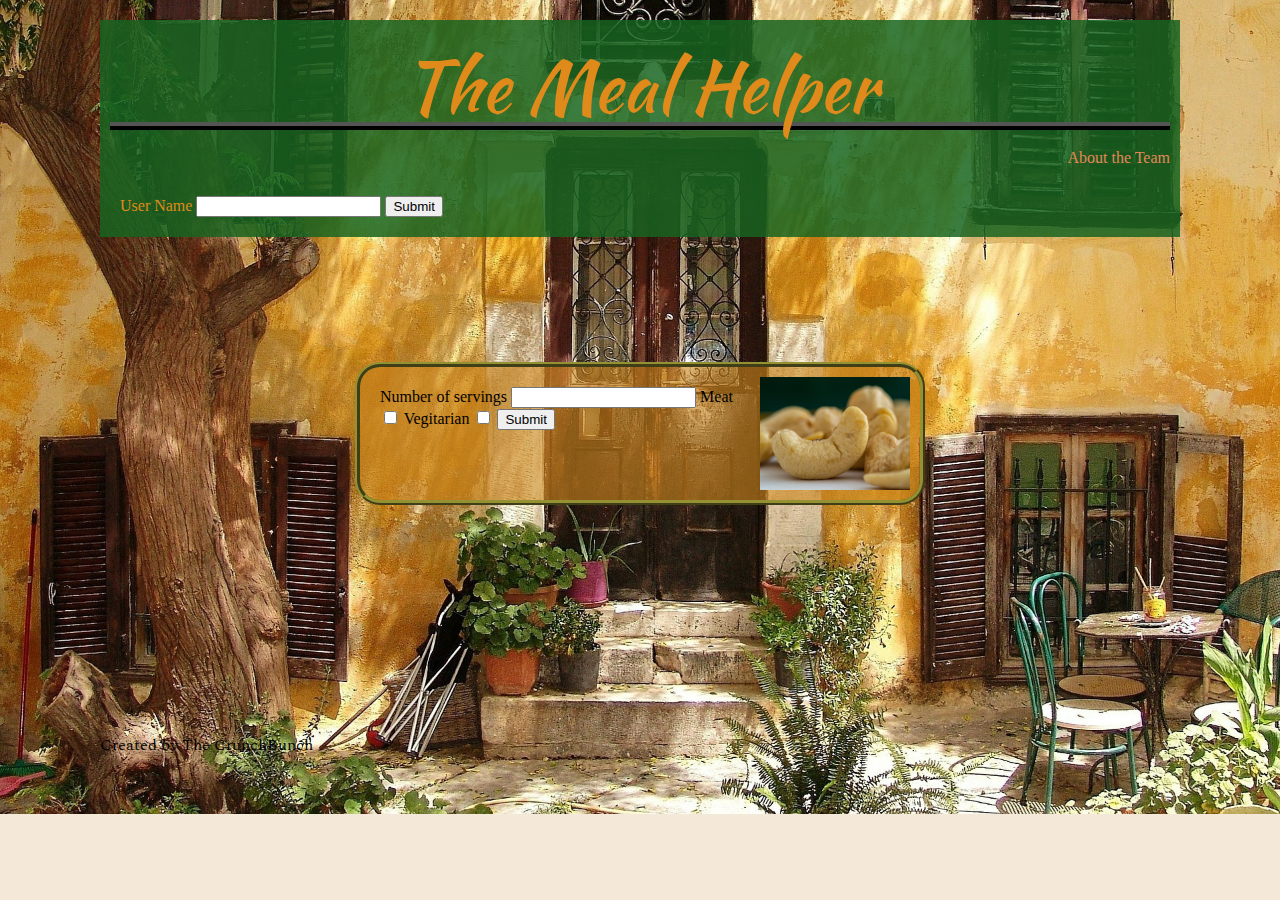
==== index.html @ 3d876cf6 "general cleanup on css" ====
<!DOCTYPE html>
<html>
  
  <head>
    <link rel="stylesheet" href="css/reset.css">
    <link rel="stylesheet" href="css/style.css">
    <link rel="stylesheet" href="css/home.css">
    <link href="https://fonts.googleapis.com/css2?family=Kaushan+Script&family=Spectral:ital,wght@0,400;0,500;0,800;1,800&display=swap" rel="stylesheet">

    <!-- font-family: 'Kaushan Script', cursive;
font-family: 'Spectral', serif; -->

<!-- Kaushan-header, spectral-subheader and body text -->
    
    <title>Meal Helper</title>
  </head>
  
  <body>
    <header>
      
      <h1>The Meal Helper</h1>
      <!-- user input feild should accept strings and compair aginst a stored list and either create a new user or access old user info(name so far) -->
      <nav id="links">
        <ul>
          <li id="about-us"><a href="pages/about-us.html" >About the Team</a></li>
        </ul>
      </nav>
      <fieldset>
        
        <form id="user-info">


          <label for="name">User Name</label>
          
          <input type="text" id="name" name="name">
          
          <input type="submit" value="Submit"> 
        
        </form>

        
      
      </fieldset>
    
    </header>
    
    <main>
      
      <section id="top">
        <!-- Meal generator inputs takes in string of num of servings and checkbox for protien type and returns one random meal from recipes js -->
        
        <article id="random-form">
          <feildset>
          <form id="form" action="pages/todays-meal.html">
            <label for="servings">Number of servings</label>
            <input type="text" id="servings" name="servings">
           
            <label for="meal-type1"> Meat</label>
            <input type="checkbox" id="meal-type1" name="meal-type1" value="Meat">
            <label for="meal-type2"> Vegitarian</label>
            <input type="checkbox" id="meal-type2" name="meal-type2" value="Vegitarian">
            <input type="submit" value="Submit">
              <!--submit button should send user to todays-meal.html  -->
          </form>            
          </feildset>
        </article>
        
        <img id="img1" src="../img/nuts.jpg" alt="something" title="something"/> 
      
      </section>
    
    </main>
    
    <footer>
     <p>Created by The CrunchBunch</p>
    </footer>
    <script src="js/app.js"></script>
    <script src="js/recipes.js"></script>
    <script src="js/todays.js"></script>
  </body>
</html>
---- css/style.css ----
h1{
  font-family: 'Kaushan Script', cursive;
  font-size: 72px;
  text-align: center;
  margin: 20px auto;
}

h2, h3, h4, h5, h6, p{
  font-family: 'Spectral', serif;
}

html{
  width: auto;
}

body{
  background-color: rgb(244, 232, 217);
  margin: 20px 100px;
}

/* section{
  background-color: rgba(0, 0, 0, 0.18);
} */

form{
  margin: 10px;
}
#links, #links a{
  text-decoration-line: none;
  text-align: right;
  color: rgb(227, 136, 87)

}

#links a:hover{
  color: black;
}
---- css/home.css ----
body{
  background-image: url('../img/home-img.jpg');
  background-size: cover;
  background-repeat: no-repeat;

}
main{
  height: 500px;
}

header{
  color: rgb(223, 138, 26);
  background-color: rgba(23, 100, 32, 0.842);
  padding: 10px;
}

header h1{
  border-bottom: 8px black ridge;
}

#user-info{
  margin: 10px;
  margin-top: 30px;
}

#top{
  border: 5px rgb(148, 145, 51) ridge;
  border-radius: 25px;
  display: flex;
  justify-content: center;
  margin: 0px auto;
  padding: 10px;
  position: relative;
  top: 25%;
  width: 50%;
  background-color: rgba(202, 132, 28, 0.612);
}

#random-form{
  width: 600px;
  float: left;
}

#img1{
  float: right;
  width: 150px;
}
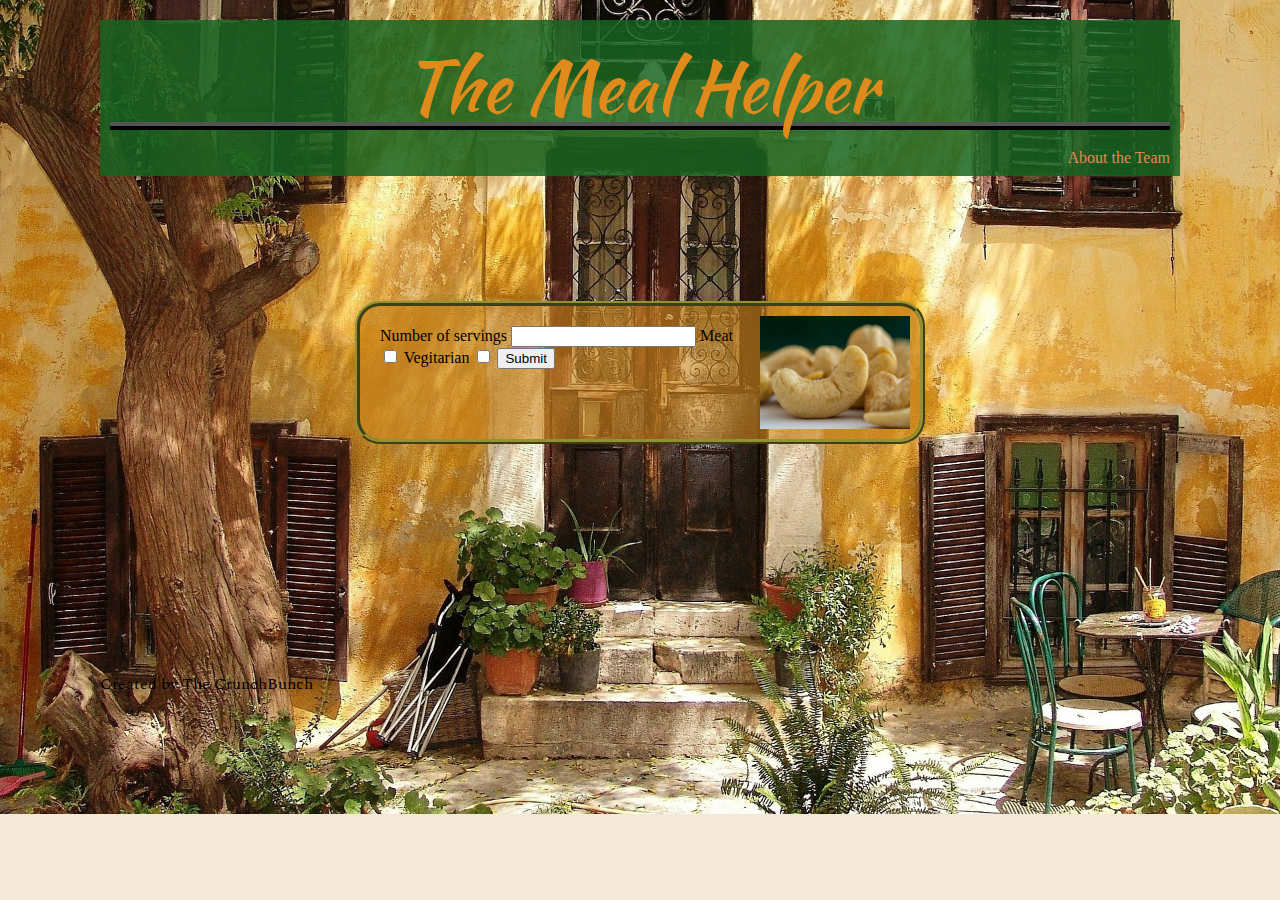
==== commit 067ab489: "css html clean up and packaging" ====
--- a/index.html
+++ b/index.html
@@ -25,22 +25,6 @@
           <li id="about-us"><a href="pages/about-us.html" >About the Team</a></li>
         </ul>
       </nav>
-      <fieldset>
-        
-        <form id="user-info">
-
-
-          <label for="name">User Name</label>
-          
-          <input type="text" id="name" name="name">
-          
-          <input type="submit" value="Submit"> 
-        
-        </form>
-
-        
-      
-      </fieldset>
     
     </header>
     
--- a/css/home.css
+++ b/css/home.css
@@ -17,11 +17,6 @@
 
 header h1{
   border-bottom: 8px black ridge;
-}
-
-#user-info{
-  margin: 10px;
-  margin-top: 30px;
 }
 
 #top{
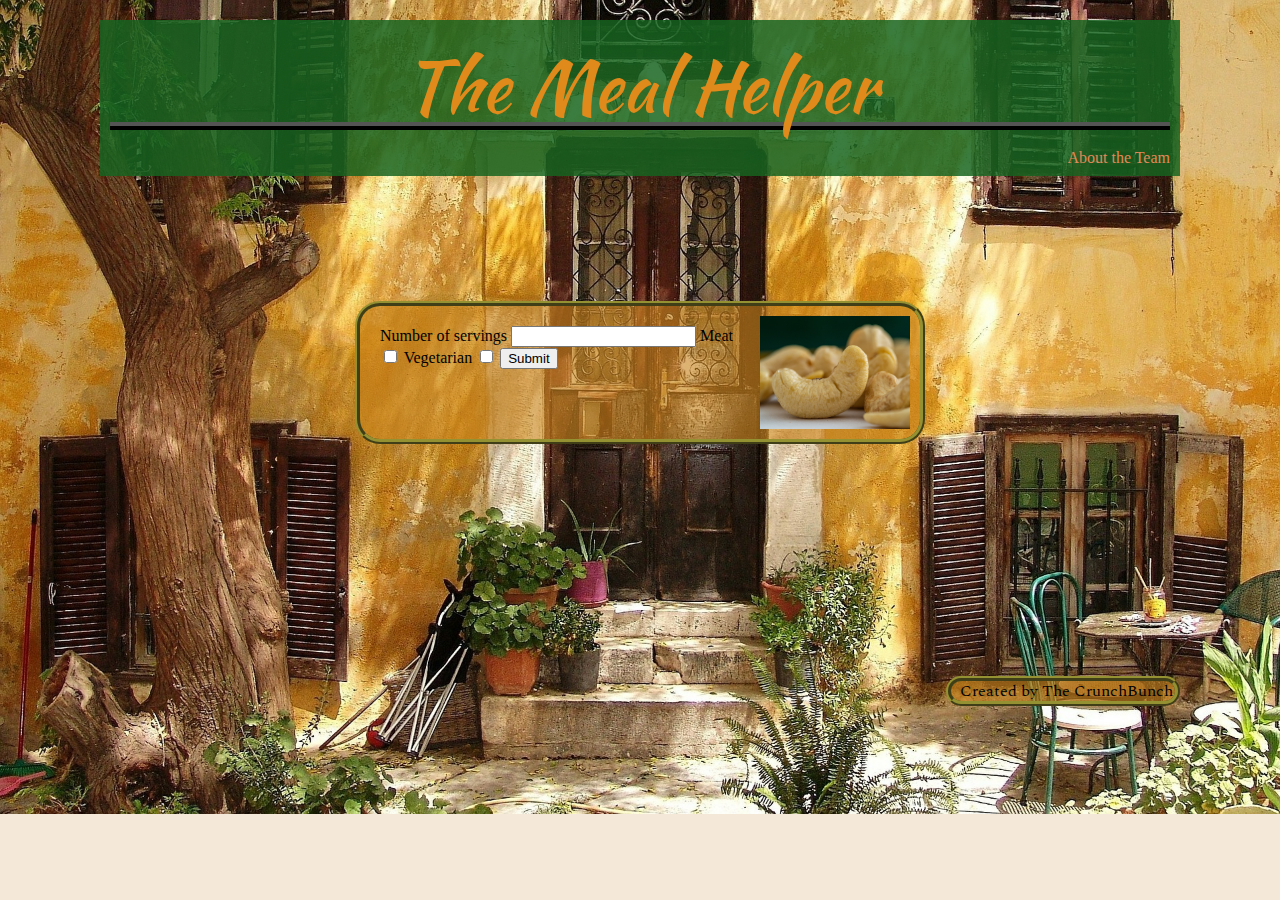
==== commit 8a28d03c: "spelling correction" ====
--- a/index.html
+++ b/index.html
@@ -41,8 +41,8 @@
            
             <label for="meal-type1"> Meat</label>
             <input type="checkbox" id="meal-type1" name="meal-type1" value="Meat">
-            <label for="meal-type2"> Vegitarian</label>
-            <input type="checkbox" id="meal-type2" name="meal-type2" value="Vegitarian">
+            <label for="meal-type2"> Vegetarian</label>
+            <input type="checkbox" id="meal-type2" name="meal-type2" value="Vegetarian">
             <input type="submit" value="Submit">
               <!--submit button should send user to todays-meal.html  -->
           </form>            
@@ -60,6 +60,5 @@
     </footer>
     <script src="js/app.js"></script>
     <script src="js/recipes.js"></script>
-    <script src="js/todays.js"></script>
   </body>
 </html>--- a/css/home.css
+++ b/css/home.css
@@ -41,6 +41,14 @@
   float: right;
   width: 150px;
 }
+footer {
+  text-align: right;
+  background-color: rgba(202, 132, 28, 0.612);
+  border: 5px rgb(148, 145, 51) ridge;
+  border-radius: 25px;
+  float: right;
+  padding: 2px;
+  width: 220px;
+}
 
 
-
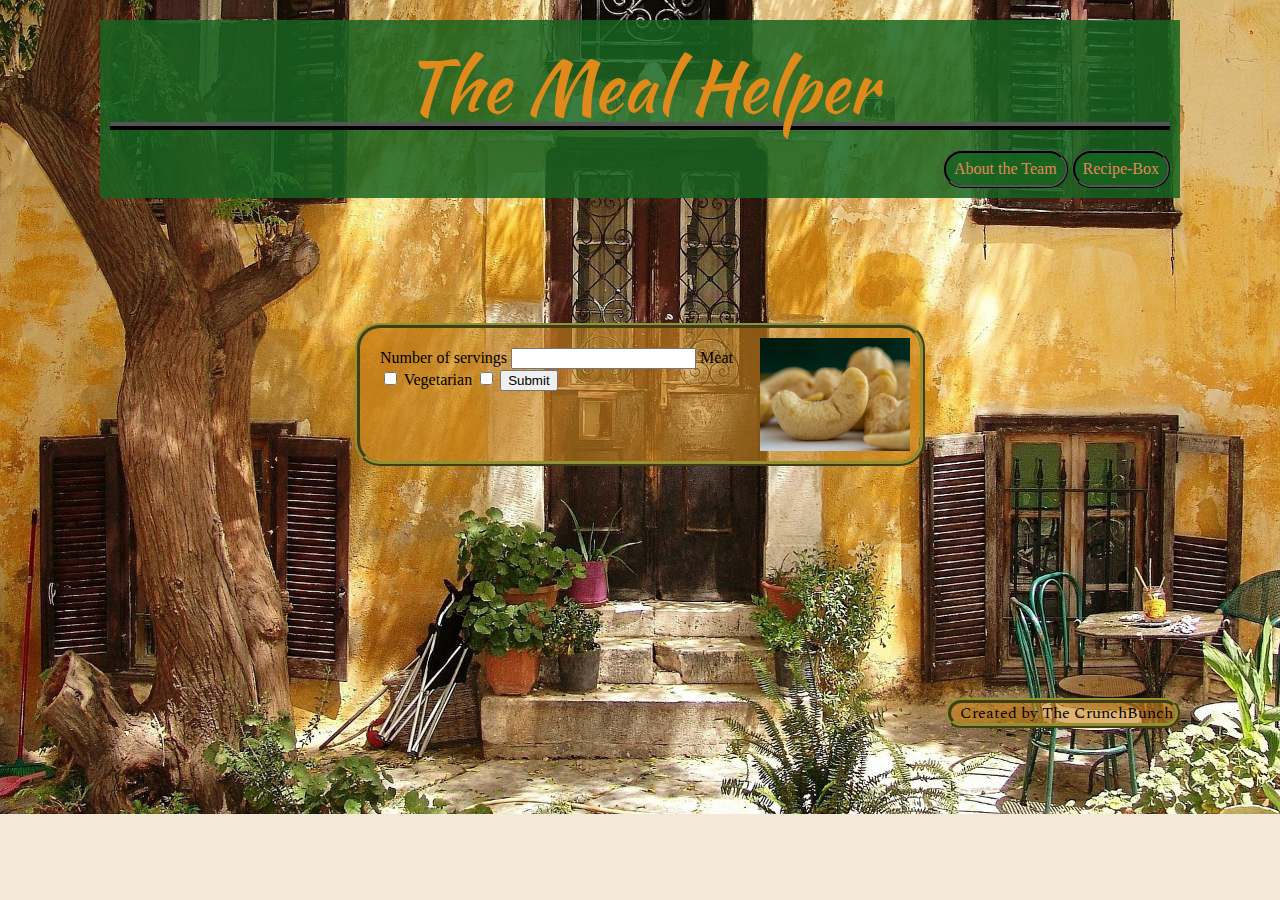
==== commit c2438ead: "small css clean up in navigation and found push error with missing img file" ====
--- a/index.html
+++ b/index.html
@@ -23,6 +23,7 @@
       <nav id="links">
         <ul>
           <li id="about-us"><a href="pages/about-us.html" >About the Team</a></li>
+          <li id="Recipe-box"><a href="pages/recipe-box.html">Recipe-Box</a></li>
         </ul>
       </nav>
     
--- a/css/style.css
+++ b/css/style.css
@@ -31,7 +31,15 @@
   color: rgb(227, 136, 87)
 
 }
-
+#links li{
+  color: rgb(223, 138, 26);
+  background-color: rgba(23, 100, 32, 0.842);
+  border: black ridge;
+  border-radius: 25px;
+  padding: 8px;
+  width: fit-content;
+  display: inline-block;
+}
 #links a:hover{
   color: black;
 }
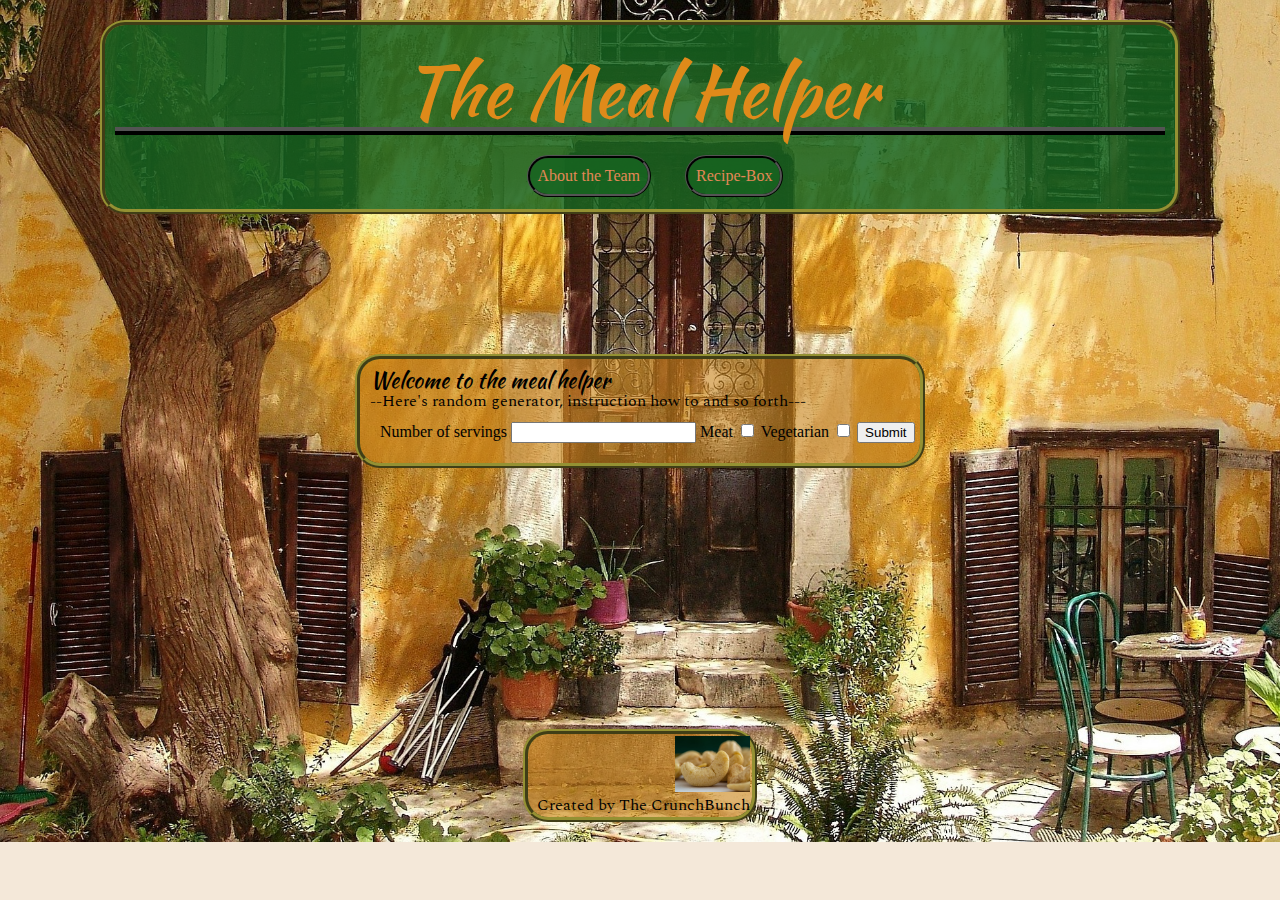
==== commit dd5c1ecf: "knocks on door-housekeeping!" ====
--- a/index.html
+++ b/index.html
@@ -33,7 +33,10 @@
       
       <section id="top">
         <!-- Meal generator inputs takes in string of num of servings and checkbox for protien type and returns one random meal from recipes js -->
-        
+        <article id='welcome'>
+          <h3>Welcome to the meal helper</h3>
+          <p>--Here's random generator, instruction how to and so forth--- </p>
+        </article>
         <article id="random-form">
           <feildset>
           <form id="form" action="pages/todays-meal.html">
@@ -50,13 +53,14 @@
           </feildset>
         </article>
         
-        <img id="img1" src="../img/nuts.jpg" alt="something" title="something"/> 
-      
       </section>
     
     </main>
     
     <footer>
+
+      <img id="img1" src="../img/nuts.jpg" alt="something" title="something"/> 
+      
      <p>Created by The CrunchBunch</p>
     </footer>
     <script src="js/app.js"></script>
--- a/css/style.css
+++ b/css/style.css
@@ -1,37 +1,65 @@
-h1{
+h1 {
   font-family: 'Kaushan Script', cursive;
   font-size: 72px;
   text-align: center;
   margin: 20px auto;
 }
-
-h2, h3, h4, h5, h6, p{
+h2 {
+  font-size: 48px;
+}
+h3 {
+  font-size: 22px;
+  font-family: 'Kaushan Script', cursive;
+}
+h4 {
+  font-size: 18px;
+  font-family: 'Kaushan Script', cursive;
+}
+p {
+  font-size: 16px;
+  line-height: 1.25em;
+}
+ul {
+  list-style-type: square;
+  text-align: center;
+}
+li {
+  text-align: left;
+  margin-left: 30px;
+  font-size: 16px;
+  line-height: 1.25em;
+  margin-bottom: 1.5px;
+}
+h2, h5, h6, p {
   font-family: 'Spectral', serif;
 }
-
-html{
+html {
   width: auto;
 }
-
-body{
+header {
+  color: rgb(223, 138, 26);
+  background-color: rgba(23, 100, 32, 0.842);
+  border: 5px rgb(148, 145, 51) ridge;
+  border-radius: 25px;
+  padding: 10px;
+  margin-bottom: 15px;
+}
+header h1 {
+  border-bottom: 8px black ridge;
+}
+body {
   background-color: rgb(244, 232, 217);
   margin: 20px 100px;
 }
-
-/* section{
-  background-color: rgba(0, 0, 0, 0.18);
-} */
-
-form{
+form {
   margin: 10px;
 }
-#links, #links a{
+#links, #links a {
   text-decoration-line: none;
-  text-align: right;
+  text-align: center;
   color: rgb(227, 136, 87)
-
 }
-#links li{
+#links li {
   color: rgb(223, 138, 26);
   background-color: rgba(23, 100, 32, 0.842);
   border: black ridge;
@@ -40,6 +68,18 @@
   width: fit-content;
   display: inline-block;
 }
-#links a:hover{
+#links a:hover {
   color: black;
 }
+footer {
+  text-align: right;
+  background-color: rgba(202, 132, 28, 0.612);
+  border: 5px rgb(148, 145, 51) ridge;
+  border-radius: 25px;
+  padding: 2px;
+  width: 220px;
+  margin: 0 auto;
+}
+#img1 {
+  width: 75px;
+}--- a/css/home.css
+++ b/css/home.css
@@ -1,28 +1,15 @@
-
 body{
   background-image: url('../img/home-img.jpg');
   background-size: cover;
   background-repeat: no-repeat;
-
 }
 main{
   height: 500px;
 }
-
-header{
-  color: rgb(223, 138, 26);
-  background-color: rgba(23, 100, 32, 0.842);
-  padding: 10px;
-}
-
-header h1{
-  border-bottom: 8px black ridge;
-}
-
 #top{
   border: 5px rgb(148, 145, 51) ridge;
   border-radius: 25px;
-  display: flex;
+  /* display: flex; */
   justify-content: center;
   margin: 0px auto;
   padding: 10px;
@@ -31,24 +18,7 @@
   width: 50%;
   background-color: rgba(202, 132, 28, 0.612);
 }
-
 #random-form{
   width: 600px;
-  float: left;
-}
-
-#img1{
-  float: right;
-  width: 150px;
-}
-footer {
-  text-align: right;
-  background-color: rgba(202, 132, 28, 0.612);
-  border: 5px rgb(148, 145, 51) ridge;
-  border-radius: 25px;
-  float: right;
-  padding: 2px;
-  width: 220px;
-}
-
-
+  /* float: left; */
+}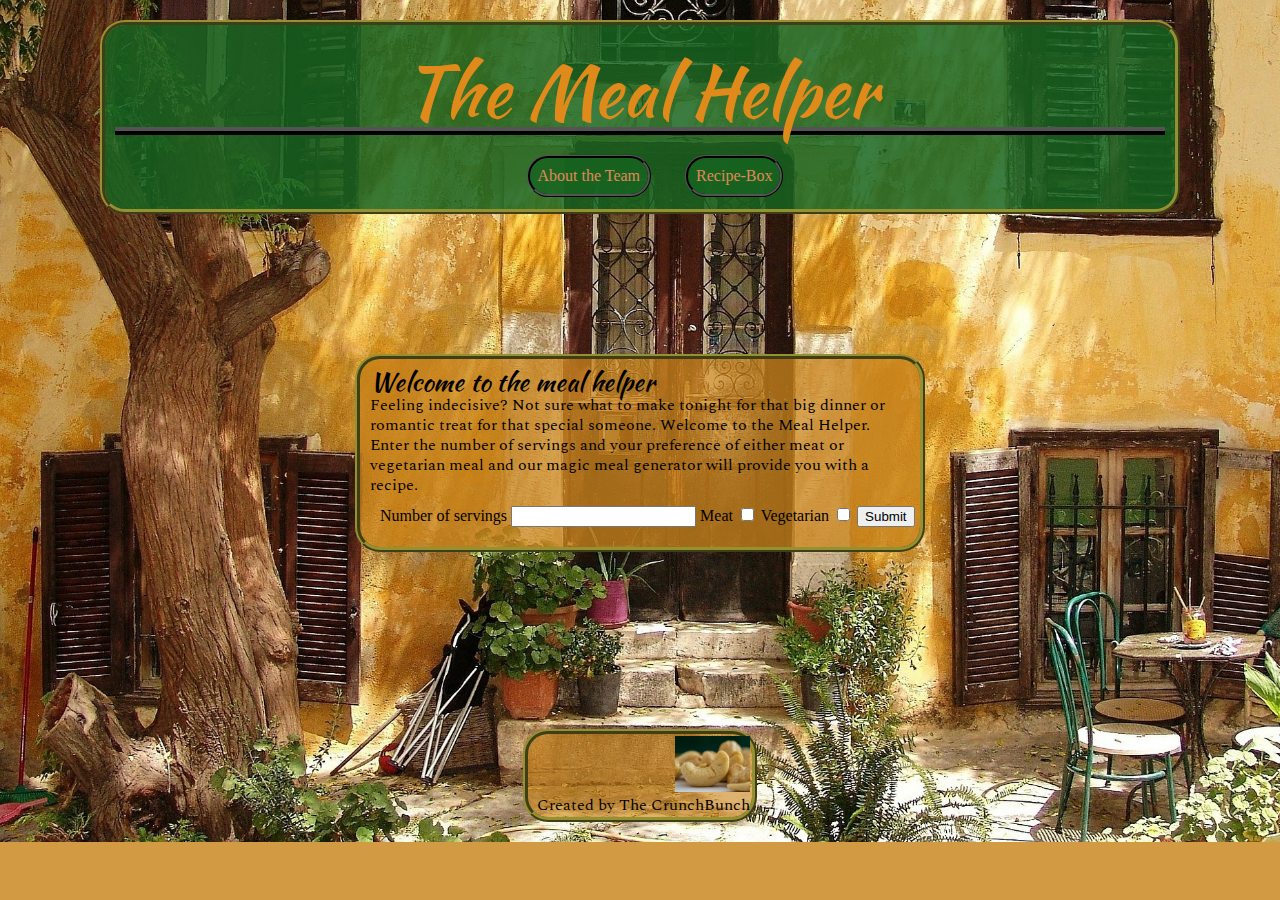
==== commit d5745246: "start of cleanup will finish at 6 session" ====
--- a/index.html
+++ b/index.html
@@ -35,7 +35,7 @@
         <!-- Meal generator inputs takes in string of num of servings and checkbox for protien type and returns one random meal from recipes js -->
         <article id='welcome'>
           <h3>Welcome to the meal helper</h3>
-          <p>--Here's random generator, instruction how to and so forth--- </p>
+          <p>Feeling indecisive? Not sure what to make tonight for that big dinner or romantic treat for that special someone. Welcome to the Meal Helper.  Enter the number of servings and your preference of either meat or vegetarian meal and our magic meal generator will provide you with a recipe.</p>
         </article>
         <article id="random-form">
           <feildset>
--- a/css/style.css
+++ b/css/style.css
@@ -8,7 +8,7 @@
   font-size: 48px;
 }
 h3 {
-  font-size: 22px;
+  font-size: 26px;
   font-family: 'Kaushan Script', cursive;
 }
 h4 {
@@ -48,7 +48,7 @@
   border-bottom: 8px black ridge;
 }
 body {
-  background-color: rgb(244, 232, 217);
+  background-color: rgb(202, 132, 28, 0.825);
   margin: 20px 100px;
 }
 form {
--- a/css/home.css
+++ b/css/home.css
@@ -16,9 +16,10 @@
   position: relative;
   top: 25%;
   width: 50%;
-  background-color: rgba(202, 132, 28, 0.612);
+  background-color: rgba(202, 132, 28, 0.757);
 }
 #random-form{
   width: 600px;
+  margin: 5px auto;
   /* float: left; */
 }